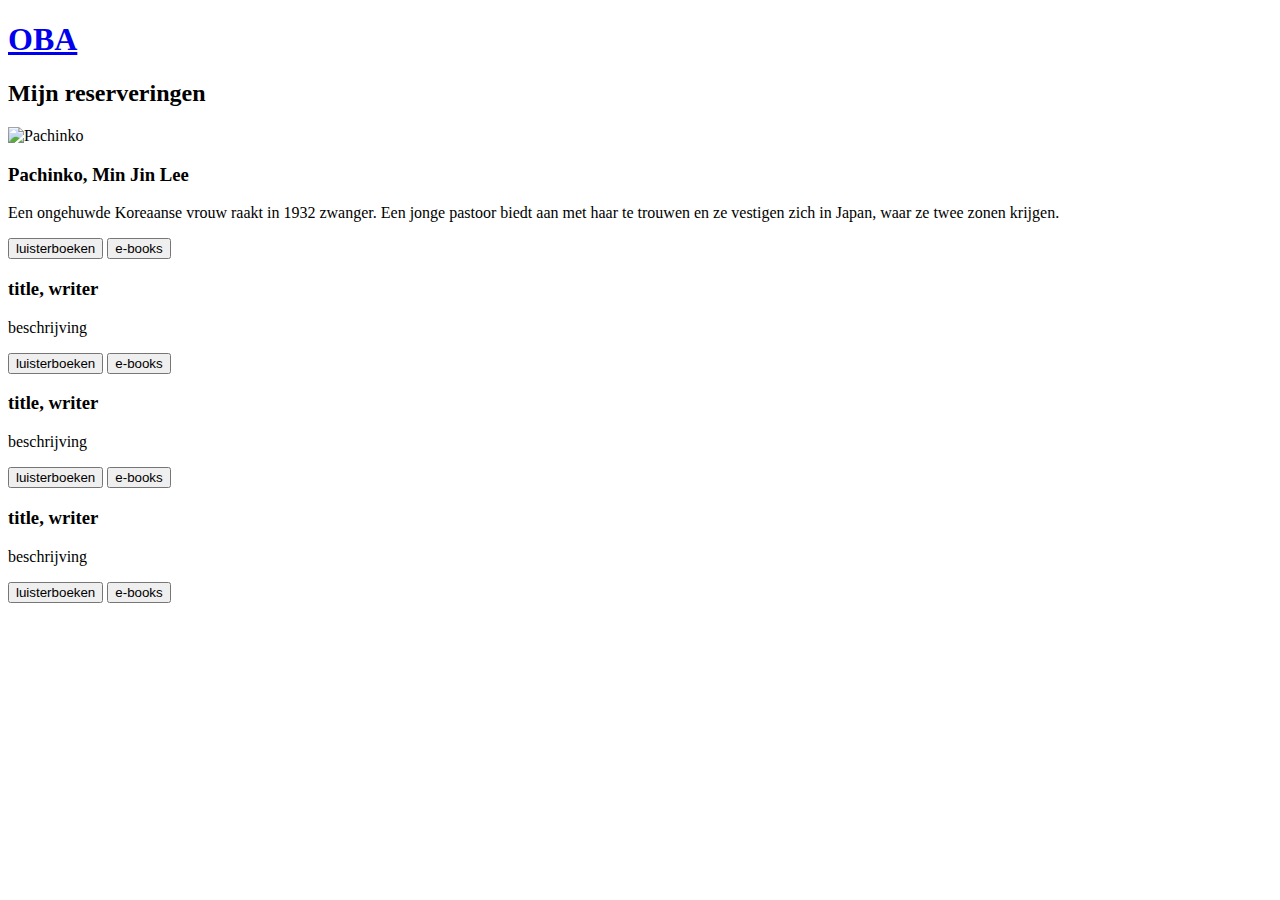
==== index.html @ 6dea7965 "OBA 1e poging HTML opzet" ====
<!DOCTYPE html>
<html lang="nl">
<head>
    <meta charset="UTF-8">
    <meta name="viewport" content="width=device-width, initial-scale=1.0">
    <title>OBA digitale reserveringen</title>
</head>
<body>
    <header>
        <a href="https://www.oba.nl"><h1>OBA</h1></a>
    </header>



    <main>
        <h2>Mijn reserveringen</h2>

        <article>
            <img src="https://i.ibb.co/fxdWRv3/cover-pachinko.jpg" alt="Pachinko" style="width:5em; height: 7em;">
            <h3> Pachinko, Min Jin Lee </h3>
            <p> Een ongehuwde Koreaanse vrouw raakt in 1932 zwanger. Een jonge pastoor biedt aan met haar te trouwen en ze vestigen zich in Japan, waar ze twee zonen krijgen.</p>
            <button>luisterboeken</button>
            <button>e-books</button>
        </article>

        <article>
            <h3> title, writer </h3>
            <p> beschrijving</p>
            <button>luisterboeken</button>
            <button>e-books</button>
        </article>

        <article>
            <h3> title, writer </h3>
            <p> beschrijving</p>
            <button>luisterboeken</button>
            <button>e-books</button>
        </article>

        <article>
            <h3> title, writer </h3>
            <p> beschrijving</p>
            <button>luisterboeken</button>
            <button>e-books</button>
        </article>
    </main>

    <footer>
        
    </footer>
</body>
</html>
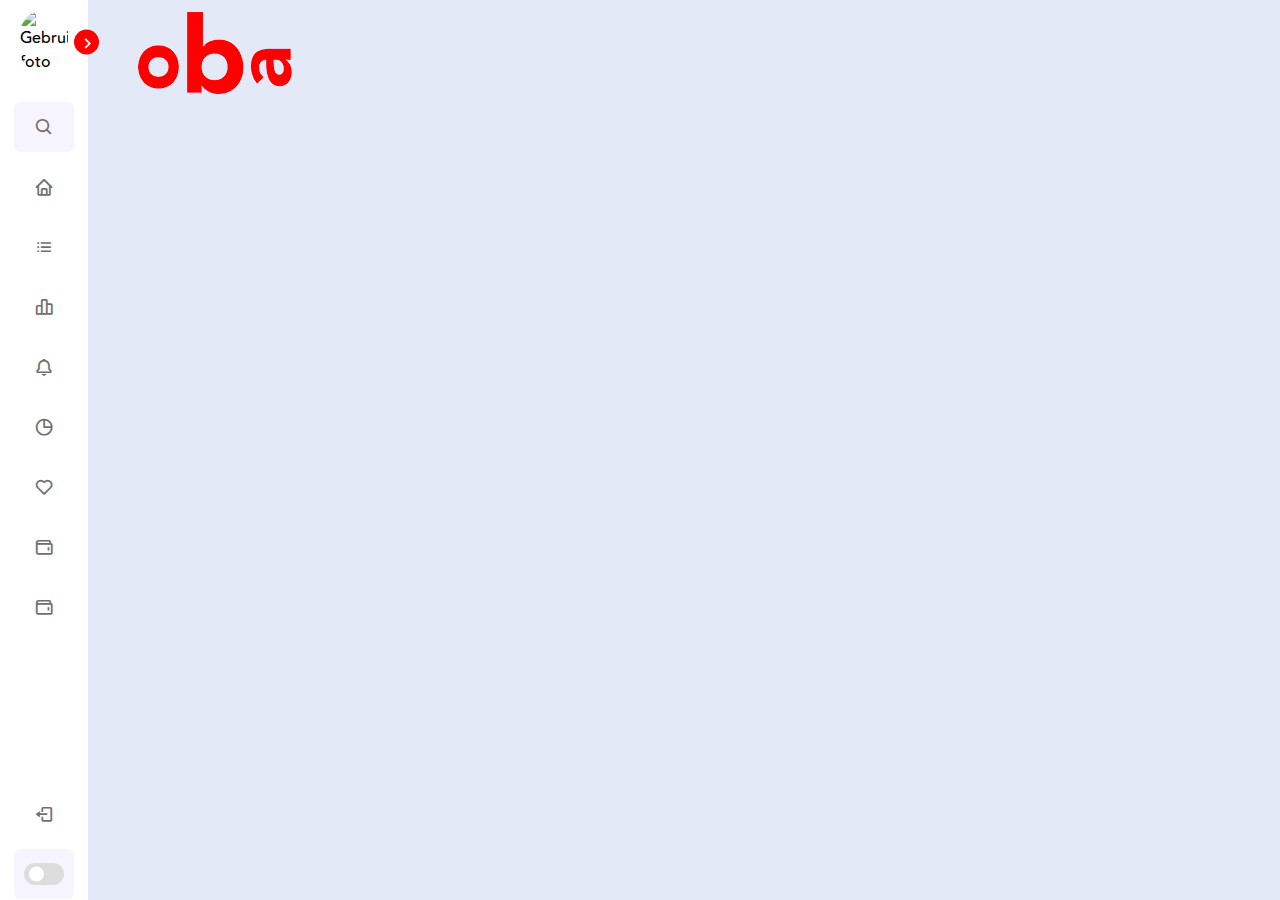
==== commit 401a1f03: "mobiele versie af + beginnetje aan layout midsize-desktop versie" ====
--- a/index.html
+++ b/index.html
@@ -1,52 +1,135 @@
 <!DOCTYPE html>
-<html lang="nl">
+<html lang="en">
 <head>
     <meta charset="UTF-8">
+    <meta http-equiv="X-UA-Compatible" content="IE=edge">
     <meta name="viewport" content="width=device-width, initial-scale=1.0">
-    <title>OBA digitale reserveringen</title>
+    
+    <!-- Link to CSS -->
+    <link rel="stylesheet" href="./styles/styles.css">
+    
+    <!-- Link to boxicons -->
+    <link href='https://unpkg.com/boxicons@2.1.4/css/boxicons.min.css' rel='stylesheet'>
+
+    <!-- Link to JavaScript script -->
+    <script src="./scripts/script.js" defer></script>
+    
+    <title>Mijn OBA</title> 
 </head>
 <body>
-    <header>
-        <a href="https://www.oba.nl"><h1>OBA</h1></a>
-    </header>
+    <nav class="sidebar close">
+        <header>
+            <div class="image-text">
+                <span class="image">
+                    <img src="./image/AmberFoto.jpeg" alt="Gebruiker-foto">
+                </span>
 
+                <div class="text logo-text">
+                    <span class="name">Amber v/d Reijden</span>
+                    <span class="profession">5 jaar lid</span>
+                </div>
+            </div>
 
+            <i class='bx bx-chevron-right toggle'></i>
+        </header>
 
-    <main>
-        <h2>Mijn reserveringen</h2>
+        <div class="menu-bar">
+            <div class="menu">
 
-        <article>
-            <img src="https://i.ibb.co/fxdWRv3/cover-pachinko.jpg" alt="Pachinko" style="width:5em; height: 7em;">
-            <h3> Pachinko, Min Jin Lee </h3>
-            <p> Een ongehuwde Koreaanse vrouw raakt in 1932 zwanger. Een jonge pastoor biedt aan met haar te trouwen en ze vestigen zich in Japan, waar ze twee zonen krijgen.</p>
-            <button>luisterboeken</button>
-            <button>e-books</button>
-        </article>
+                <li class="search-box">
+                    <i class='bx bx-search icon'></i>
+                    <input type="text" placeholder="Zoek...">
+                </li>
 
-        <article>
-            <h3> title, writer </h3>
-            <p> beschrijving</p>
-            <button>luisterboeken</button>
-            <button>e-books</button>
-        </article>
+                <ul class="menu-links">
+                    <li class="nav-link">
+                        <a href="#">
+                            <i class='bx bx-home icon'></i>
+                            <span class="text nav-text">Welkom</span>
+                        </a>
+                    </li>
 
-        <article>
-            <h3> title, writer </h3>
-            <p> beschrijving</p>
-            <button>luisterboeken</button>
-            <button>e-books</button>
-        </article>
+                    <li class="nav-link">
+                        <a href="#">
+                            <i class='bx bx-list-ul icon'></i>
+                            <span class="text nav-text">Leeslijst</span>
+                        </a>
+                    </li>
+<!--link naar reserveringen.html toegevoegd-->
+                    <li class="nav-link">
+                        <a href="uitleningen.html">
+                            <i class='bx bx-bar-chart-alt-2 icon' ></i>
+                            <span class="text-long nav-text">Uitleningen en verlengen</span>
+                        </a>
+                    </li>
 
-        <article>
-            <h3> title, writer </h3>
-            <p> beschrijving</p>
-            <button>luisterboeken</button>
-            <button>e-books</button>
-        </article>
-    </main>
+                    <li class="nav-link">
+                        <a href="#">
+                            <i class='bx bx-bell icon'></i>
+                            <span class="text nav-text">Uitleengeschiedenis</span>
+                        </a>
+                    </li>
 
-    <footer>
+                    <li class="nav-link">
+                        <a href="#">
+                            <i class='bx bx-pie-chart-alt icon' ></i>
+                            <span class="text nav-text">Betaalgeschiedenis</span>
+                        </a>
+                    </li>
+
+                    <li class="nav-link">
+                        <a href="">
+                            <i class='bx bx-heart icon' ></i>
+                            <span class="text nav-text">Reserveringen</span>
+                        </a>
+                    </li>
+
+                    <li class="nav-link">
+                        <a href="#">
+                            <i class='bx bx-wallet icon' ></i>
+                            <span class="text nav-text">Desposito's</span>
+                        </a>
+                    </li>
+
+                    <li class="nav-link">
+                        <a href="#">
+                            <i class='bx bx-wallet icon' ></i>
+                            <span class="text nav-text">Tellerstand abonnement</span>
+                        </a>
+                    </li>
+                </ul>
+            </div>
+
+            <div class="bottom-content">
+                <li class="">
+                    <a href="#">
+                        <i class='bx bx-log-out icon' ></i>
+                        <span class="text nav-text">Uitloggen</span>
+                    </a>
+                </li>
+
+                <li class="mode">
+                    <div class="sun-moon">
+                        <i class='bx bx-moon icon moon'></i>
+                        <i class='bx bx-sun icon sun'></i>
+                    </div>
+                    <span class="mode-text text">Dark mode</span>
+
+                    <div class="toggle-switch">
+                        <span class="switch"></span>
+                    </div>
+                </li>
+                
+            </div>
+        </div>
+
+    </nav>
+
+    <section class="home">
+        <div class="text"><img src="./images/oba.png" alt=""></div>
         
-    </footer>
+    </section>
+
 </body>
 </html>
+
--- a/styles/styles.css
+++ b/styles/styles.css
@@ -0,0 +1,513 @@
+/* Fonts being used by the oba */
+@font-face {
+    font-family: AvenirRoman;
+    src: url(../fonts/Avenir-roman.ttf);
+}
+
+@font-face {
+    font-family: AvenirMedium;
+    src: url("../fonts/Avenir-medium.ttf");
+}
+
+@font-face {
+    font-family: AvenirBlack;
+    src: url("../fonts/Avenir\ -black.ttf")
+}
+
+/* Custom properties */
+/* :root {
+    --red:#FF0000;
+    --dark-color:#ce0000;
+    --black:#000000;
+    --gray:#666;
+    /* --border: .1rem solid rgba(0,0,0,.1);
+    --border-hover: .1rem solid var(--black);
+    --box-shadow: 0 .5rem 1rem rgba(0,0,0,.1); 
+} */
+
+*{
+    margin: 0;
+    padding: 0;
+    box-sizing: border-box;
+    /* font-family: 'Poppins', sans-serif; */
+}
+
+:root{
+    /* ===== Colors ===== */
+    --body-color: #E4E9F7;
+    --sidebar-color: #FFF;
+    --primary-color: #FF0000;
+    --primary-color-light: #F6F5FF;
+    --toggle-color: #DDD;
+    --text-color: #707070;
+
+    /* ====== Transition ====== */
+    --tran-03: all 0.2s ease;
+    --tran-03: all 0.3s ease;
+    --tran-04: all 0.3s ease;
+    --tran-05: all 0.3s ease;
+}
+
+
+body{
+    min-height: 100vh;
+    background-color: var(--body-color);
+    transition: var(--tran-05);
+    font-family: AvenirMedium;
+}
+
+::selection{
+    background-color: var(--primary-color);
+    color: #fff;
+}
+
+body.dark{
+    --body-color: #18191a;
+    --sidebar-color: #242526;
+    --primary-color: #3a3b3c;
+    --primary-color-light: #3a3b3c;
+    --toggle-color: #fff;
+    --text-color: #ccc;
+}
+
+/* ===== Sidebar ===== */
+ .sidebar{
+    position: fixed;
+    top: 0;
+    left: 0;
+    height: 100%;
+    width: 250px;
+    padding: 10px 14px;
+    background: var(--sidebar-color);
+    transition: var(--tran-05);
+    z-index: 100;  
+}
+.sidebar.close{
+    width: 88px;
+}
+
+/* ===== Reusable code - Here ===== */
+.sidebar li{
+    height: 50px;
+    list-style: none;
+    display: flex;
+    align-items: center;
+    margin-top: 10px;
+}
+
+.sidebar header .image,
+.sidebar .icon{
+    min-width: 60px;
+    border-radius: 6px;
+}
+
+.sidebar .icon{
+    min-width: 60px;
+    border-radius: 6px;
+    height: 100%;
+    display: flex;
+    align-items: center;
+    justify-content: center;
+    font-size: 20px;
+}
+
+.sidebar .text,
+.sidebar .icon{
+    color: var(--text-color);
+    transition: var(--tran-03);
+}
+
+.sidebar .text{
+    font-size: 17px;
+    font-weight: 500;
+    white-space: nowrap;
+    opacity: 1;
+}
+.sidebar.close .text{
+    opacity: 0;
+}
+
+.sidebar .text-long,
+.sidebar .icon{
+    color: var(--text-color);
+    transition: var(--tran-03);
+}
+
+.sidebar .text-long{
+    font-size: 17px;
+    font-weight: 500;
+    resize: none;
+    opacity: 1;
+}
+.sidebar.close .text-long{
+    resize: none;
+    opacity: 0;
+}
+
+/* =========================== */
+
+.sidebar header{
+    position: relative;
+}
+
+.sidebar header .image-text{
+    display: flex;
+    align-items: center;
+}
+.sidebar header .logo-text{
+    display: flex;
+    flex-direction: column;
+}
+header .image-text .name {
+    margin-top: 2px;
+    font-size: 18px;
+    font-weight: 600;
+}
+
+header .image-text .profession{
+    font-size: 16px;
+    margin-top: -2px;
+    display: block;
+}
+
+.sidebar header .image{
+    display: flex;
+    align-items: center;
+    justify-content: center;
+}
+
+.sidebar header .image img{
+    width: 3rem;
+    border-radius: 180px;
+}
+
+.sidebar header .toggle{
+    position: absolute;
+    top: 50%;
+    right: -25px;
+    transform: translateY(-50%) rotate(180deg);
+    height: 25px;
+    width: 25px;
+    background-color: var(--primary-color);
+    color: var(--sidebar-color);
+    border-radius: 50%;
+    display: flex;
+    align-items: center;
+    justify-content: center;
+    font-size: 22px;
+    cursor: pointer;
+    transition: var(--tran-05);
+}
+
+body.dark .sidebar header .toggle{
+    color: var(--text-color);
+}
+
+.sidebar.close .toggle{
+    transform: translateY(-50%) rotate(0deg);
+}
+
+.sidebar .menu{
+    margin-top: 18px;
+}
+
+.sidebar li.search-box{
+    border-radius: 6px;
+    background-color: var(--primary-color-light);
+    cursor: pointer;
+    transition: var(--tran-05);
+}
+
+.sidebar li.search-box input{
+    height: 100%;
+    width: 100%;
+    outline: none;
+    border: none;
+    background-color: var(--primary-color-light);
+    color: var(--text-color);
+    border-radius: 6px;
+    font-size: 17px;
+    font-weight: 500;
+    transition: var(--tran-05);
+}
+.sidebar li a{
+    list-style: none;
+    height: 100%;
+    background-color: transparent;
+    display: flex;
+    align-items: center;
+    height: 100%;
+    width: 100%;
+    border-radius: 6px;
+    text-decoration: none;
+    transition: var(--tran-03);
+}
+
+.sidebar li a:hover{
+    background-color: var(--primary-color);
+}
+.sidebar li a:hover .icon,
+.sidebar li a:hover .text{
+    color: var(--sidebar-color);
+}
+body.dark .sidebar li a:hover .icon,
+body.dark .sidebar li a:hover .text{
+    color: var(--text-color);
+}
+
+.sidebar .menu-bar{
+    height: calc(100% - 55px);
+    display: flex;
+    flex-direction: column;
+    justify-content: space-between;
+    overflow-y: scroll;
+}
+.menu-bar::-webkit-scrollbar{
+    display: none;
+}
+.sidebar .menu-bar .mode{
+    border-radius: 6px;
+    background-color: var(--primary-color-light);
+    position: relative;
+    transition: var(--tran-05);
+}
+
+.menu-bar .mode .sun-moon{
+    height: 50px;
+    width: 60px;
+}
+
+.mode .sun-moon i{
+    position: absolute;
+}
+.mode .sun-moon i.sun{
+    opacity: 0;
+}
+body.dark .mode .sun-moon i.sun{
+    opacity: 1;
+}
+body.dark .mode .sun-moon i.moon{
+    opacity: 0;
+}
+
+.menu-bar .bottom-content .toggle-switch{
+    position: absolute;
+    right: 0;
+    height: 100%;
+    min-width: 60px;
+    display: flex;
+    align-items: center;
+    justify-content: center;
+    border-radius: 6px;
+    cursor: pointer;
+}
+.toggle-switch .switch{
+    position: relative;
+    height: 22px;
+    width: 40px;
+    border-radius: 25px;
+    background-color: var(--toggle-color);
+    transition: var(--tran-05);
+}
+
+.switch::before{
+    content: '';
+    position: absolute;
+    height: 15px;
+    width: 15px;
+    border-radius: 50%;
+    top: 50%;
+    left: 5px;
+    transform: translateY(-50%);
+    background-color: var(--sidebar-color);
+    transition: var(--tran-04);
+}
+
+body.dark .switch::before{
+    left: 20px;
+}
+
+.home{
+    position: absolute;
+    top: 0;
+    top: 0;
+    left: 250px;
+    height: 100vh;
+    width: calc(100% - 250px);
+    background-color: var(--body-color);
+    transition: var(--tran-05);
+}
+.home .text{
+    font-size: 30px;
+    font-weight: 500;
+    color: var(--text-color);
+    padding: 12px 60px;
+}
+
+.sidebar.close ~ .home{
+    left: 78px;
+    height: 100vh;
+    width: calc(100% - 78px);
+}
+body.dark .home .text{
+    color: var(--text-color);
+}
+
+/* MOBIELE versie : mijn uitleningen */
+main{
+    width: 90%;
+    margin: 0 auto;
+    /*background-color: green;*/
+    font-family: Avenirmedium;
+}
+
+main h1 {
+    font-family: Avenirmedium;
+    font-size: 2rem;
+    /*margin-bottom: -3rem;*/
+}
+
+main h6 {
+    font-family: Avenirmedium;
+    margin-bottom: -3rem;
+    color:#707070;
+}
+
+article {
+    /*background-color: yellow;*/
+    width: 90%;
+    margin: 0 auto;
+
+   display: grid;
+    grid-template-areas: 
+        "image image"
+        "title title"
+        "text text"
+        "date button"
+        "days button";
+    grid-template-columns: 2fr 0.5fr;
+    grid-template-rows: 2fr 0.2fr 0.5fr 2.5rem 1.5rem;
+}
+
+article img {
+    width: 15rem;
+    height: auto;
+    display: block;
+    margin: 0 auto;
+    margin-top: 5rem;
+
+    grid-area: image;
+}
+
+article h3 {
+    margin-top: 1rem;
+    margin-bottom: 0.5rem;
+
+    grid-area: title;
+}
+
+article p {
+    /*color:#707070;
+    width: 29rem; 
+    height: 7rem;*/
+    grid-area: text
+    
+}
+article h4 {
+    margin-top: 1em;
+    margin-bottom: 1em;
+
+    grid-area: date;
+}
+
+article h5 {
+    color:#FF0000;
+
+    grid-area: days;
+}
+
+article button {
+    border-radius: 2rem;
+    border: none;
+    border-color: red;
+    background-color: red;
+    color: white;
+    font-size: 1rem;
+    padding: 0.75rem;
+    float: right;
+
+    grid-area: button;
+}
+
+
+
+/* mid-sized versie*/
+@media screen and (min-width: 45em) {
+    article{
+        width: 40%;
+    }
+
+    article:nth-of-type(1n){
+        float:left;
+    }
+
+    article:nth-of-type(2n){
+        float: right;
+    }
+
+    /*article:nth-of-type(3n){
+        float: right;*/
+    }
+
+    article img {
+        width: 15rem;
+        height: auto;
+    }
+
+    article h3 {
+        font-size: 1rem;
+    }
+
+    article p {
+        color:#707070;
+        /*
+        width: 20rem; 
+        height: 10rem;
+        */
+    }
+
+    article h4 {
+        font-size: 1rem;
+    }
+
+    article button {
+        float: left;
+        margin-top: 1em;
+    }
+
+
+
+
+/* full size desktop versie*/
+@media screen and (min-width: 80em) {
+    article {
+        width: 25%;
+    }
+
+    article img {
+        width: 9rem;
+        height: auto;
+    }
+
+    article:nth-of-type(1n){
+        float:left;
+    }
+
+    article:nth-of-type(2n){
+        float:center;
+    }
+
+    article:nth-of-type(3n){
+        float: right;
+    }
+}
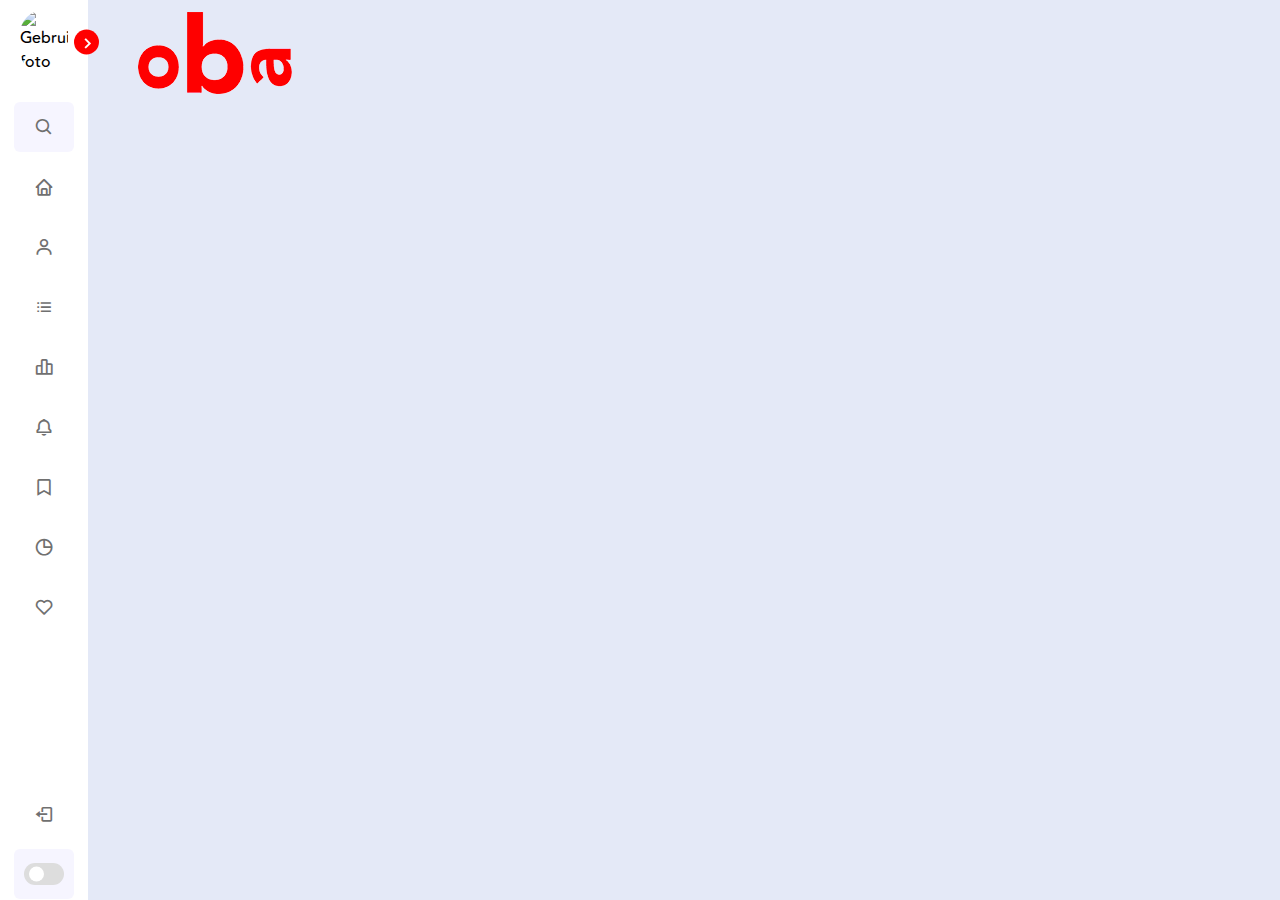
==== commit c77e2dd6: "alle webpagina doorgelinkt" ====
--- a/index.html
+++ b/index.html
@@ -43,6 +43,64 @@
 
                 <ul class="menu-links">
                     <li class="nav-link">
+                        <a href="https://yujing-student.github.io/the-client-website/">
+                            <i class='bx bx-home icon'></i>
+                            <span class="text nav-text">Welkom</span>
+                        </a>
+                    </li>
+
+                    <li class="nav-link">
+                        <a href="https://pommelienn.github.io/the-client-website/">
+                            <i class='bx bx-user icon'></i>
+                            <span class="text nav-text">Overzicht abonnement</span>
+                        </a>
+                    </li>
+
+                    <li class="nav-link">
+                        <a href="#">
+                            <i class='bx bx-list-ul icon'></i>
+                            <span class="text nav-text">Leeslijst</span>
+                        </a>
+                    </li>
+
+                    <li class="nav-link">
+                        <a href="https://wingsvn.github.io/the-client-website/">
+                            <i class='bx bx-bar-chart-alt-2 icon'></i>
+                            <span class="text-long nav-text">Uitleningen en verlengen</span>
+                        </a>
+                    </li>
+
+                    <li class="nav-link">
+                        <a href="https://annevd.github.io/the-client-website/uitleengeschiedenis.html">
+                            <i class='bx bx-bell icon'></i>
+                            <span class="text nav-text">Uitleengeschiedenis</span>
+                        </a>
+                    </li>
+
+                    <li class="nav-link">
+                        <a href="https://lisagjh.github.io/the-client-website/">
+                            <i class='bx bx-bookmark icon'></i> <span class="text nav-text">Diensten en Producten</span>
+                        </a>
+                    </li>
+
+                    <li class="nav-link">
+                        <a href="#">
+                            <i class='bx bx-pie-chart-alt icon'></i>
+                            <span class="text nav-text">Betaalgeschiedenis</span>
+                        </a>
+                    </li>
+
+                    <li class="nav-link">
+                        <a href="#">
+                            <i class='bx bx-heart icon'></i>
+                            <span class="text nav-text">Reserveringen</span>
+                        </a>
+                    </li>
+
+
+                <!--
+                <ul class="menu-links">
+                    <li class="nav-link">
                         <a href="#">
                             <i class='bx bx-home icon'></i>
                             <span class="text nav-text">Welkom</span>
@@ -55,7 +113,7 @@
                             <span class="text nav-text">Leeslijst</span>
                         </a>
                     </li>
-<!--link naar reserveringen.html toegevoegd-->
+
                     <li class="nav-link">
                         <a href="uitleningen.html">
                             <i class='bx bx-bar-chart-alt-2 icon' ></i>
@@ -97,7 +155,7 @@
                             <span class="text nav-text">Tellerstand abonnement</span>
                         </a>
                     </li>
-                </ul>
+                </ul> -->
             </div>
 
             <div class="bottom-content">
--- a/styles/styles.css
+++ b/styles/styles.css
@@ -1,7 +1,7 @@
 /* Fonts being used by the oba */
 @font-face {
     font-family: AvenirRoman;
-    src: url(../fonts/Avenir-roman.ttf);
+    src: url("../fonts/Avenir-roman.ttf");
 }
 
 @font-face {
@@ -353,40 +353,58 @@
     color: var(--text-color);
 }
 
-/* MOBIELE versie : mijn uitleningen */
-main{
+/* My part in this project */
+
+/* mobiele versie: mijn uitleningen */
+
+.uitleningen {
+    margin-left: 2rem;
+    display: grid;
+    grid-template-areas: 
+    "user uitleningen"
+    "user aantal";
+    grid-template-columns: 5rem 1fr;
+    grid-template-rows: 3rem 1fr;
+}
+main {
     width: 90%;
     margin: 0 auto;
-    /*background-color: green;*/
     font-family: Avenirmedium;
 }
 
+.account {
+    grid-area: user;
+}
+
 main h1 {
-    font-family: Avenirmedium;
+    grid-area: uitleningen;
+    margin-left: 1rem;
     font-size: 2rem;
-    /*margin-bottom: -3rem;*/
 }
 
 main h6 {
-    font-family: Avenirmedium;
-    margin-bottom: -3rem;
+    grid-area: aantal;
+    margin-left: 1rem;
+    margin-bottom: 2rem;
     color:#707070;
 }
+.articles {
+    display: block;
+}
 
 article {
-    /*background-color: yellow;*/
     width: 90%;
     margin: 0 auto;
-
-   display: grid;
+    margin-bottom: 3rem;
+    display: grid;
     grid-template-areas: 
         "image image"
         "title title"
-        "text text"
+        "description description"
         "date button"
         "days button";
-    grid-template-columns: 2fr 0.5fr;
-    grid-template-rows: 2fr 0.2fr 0.5fr 2.5rem 1.5rem;
+    grid-template-columns: 1fr 7rem;
+    grid-template-rows: 3fr 0.2fr 0.5fr 2.2rem 1rem;
 }
 
 article img {
@@ -394,120 +412,187 @@
     height: auto;
     display: block;
     margin: 0 auto;
-    margin-top: 5rem;
-
+    margin-top: 2rem;
     grid-area: image;
 }
 
 article h3 {
     margin-top: 1rem;
     margin-bottom: 0.5rem;
-
     grid-area: title;
 }
 
 article p {
-    /*color:#707070;
-    width: 29rem; 
-    height: 7rem;*/
-    grid-area: text
-    
+    color:#707070;
+    grid-area: description;
 }
 article h4 {
     margin-top: 1em;
     margin-bottom: 1em;
-
     grid-area: date;
 }
 
 article h5 {
     color:#FF0000;
-
     grid-area: days;
 }
 
 article button {
     border-radius: 2rem;
     border: none;
-    border-color: red;
     background-color: red;
     color: white;
     font-size: 1rem;
-    padding: 0.75rem;
     float: right;
-
     grid-area: button;
 }
 
-
-
-/* mid-sized versie*/
-@media screen and (min-width: 45em) {
-    article{
-        width: 40%;
-    }
-
-    article:nth-of-type(1n){
-        float:left;
-    }
-
-    article:nth-of-type(2n){
-        float: right;
-    }
-
-    /*article:nth-of-type(3n){
-        float: right;*/
-    }
-
-    article img {
-        width: 15rem;
+.terug {
+    border-radius: 2rem;
+    border: none;
+    background-color: black;
+    color: white;
+    font-size: 1rem;
+    padding: 1rem 2rem;
+    margin: 0 auto;
+    margin-bottom: 2rem;
+    margin-left: 3rem;
+    /*position: absolute;
+    left: 30rem;*/
+} 
+
+/* mid-sized versie */
+
+@media screen and (min-width:38em) {
+    article {
+       width: 90%;
+       margin: 0 auto;
+       margin-top: 2rem;
+       margin-bottom: 4rem;
+       font-size: 0.9rem;
+       display: grid;
+       grid-template-areas:
+        "image image title title"
+        "image image description description"
+        "image image date date"
+        "image image blank button"
+        "image image days button";
+        grid-template-columns: 1fr 0.8fr 1.2fr 7rem;
+        grid-template-rows: 0.1fr 1fr 3rem 1rem 2rem;
+    }
+
+    article h6 {
+        margin-bottom: 2rem;
+    }
+
+    article image {
+        width: 10rem; 
         height: auto;
+        grid-area: image;
     }
 
     article h3 {
         font-size: 1rem;
-    }
-
+        margin-top: 2rem;
+        margin-left: 1rem;
+        grid-area: title;
+    }
+    
     article p {
-        color:#707070;
-        /*
-        width: 20rem; 
-        height: 10rem;
-        */
+        margin-left: 1rem; 
+        grid-area: description;
     }
 
     article h4 {
-        font-size: 1rem;
-    }
-
-    article button {
-        float: left;
-        margin-top: 1em;
-    }
-
-
-
-
-/* full size desktop versie*/
-@media screen and (min-width: 80em) {
+        margin-top: 1rem;
+        margin-left: 0.5rem;
+        grid-area: date;
+    }
+
+    article h5 {
+        margin-left: 0.5rem;
+        grid-area: days;
+    }
+
+    article blank {
+        grid-area: blank;
+    }
+}
+
+@media screen and (min-width: 57rem) {
     article {
-        width: 25%;
-    }
+        width: 45%;
+        margin: 0 auto;
+        margin-top: -4rem;
+        margin-bottom: 2rem;
+        margin-right: 2rem;
+        grid-template-areas: 
+        "image title title"
+        "image description description"
+        "date date button"
+        "days days button"
+        "days days blank";
+        grid-template-columns: 12rem 1fr 7rem;
+        grid-template-rows: 0.5fr 1fr 2.5rem 0.2rem 1rem;
+    }
+
 
     article img {
-        width: 9rem;
+        width: 12rem;
         height: auto;
-    }
-
-    article:nth-of-type(1n){
+        margin-top: 5.5rem;
+        margin-left: 0.5rem;
+        grid-area: image;
+    }
+
+    article h3 {
+        grid-area: title;
+        margin-top: 5rem;
+    }
+
+    article p {
+        grid-area: description;
+    }
+
+    /*article:nth-of-type(1n) {
         float:left;
-    }
-
-    article:nth-of-type(2n){
-        float:center;
-    }
-
-    article:nth-of-type(3n){
+        margin: 1rem;
+    }
+
+    article:nth-of-type(2n) {
         float: right;
-    }
-}
+    }*/
+
+    .articles {
+        display: flex;
+        flex-flow: row wrap;
+    }
+}
+
+/* full-size desktop screen */
+
+@media screen and (min-width: 78rem) {
+    article {
+        width: 30%;
+        margin: 0 auto;
+        margin-top: -3rem;
+        margin-bottom: 2rem;
+        grid-template-areas: 
+        "image title title"
+        "image description description"
+        "date date button"
+        "days days button"
+        "days days blank";
+        grid-template-columns: 12rem 1fr 7rem;
+        grid-template-rows: 0.5fr 1fr 2.5rem 0.2rem 1rem;
+    }
+
+    .articles {
+        display: flex;
+        flex-flow: row wrap;
+    }
+}
+
+body.dark .home {
+    color: var(--text-color);
+}
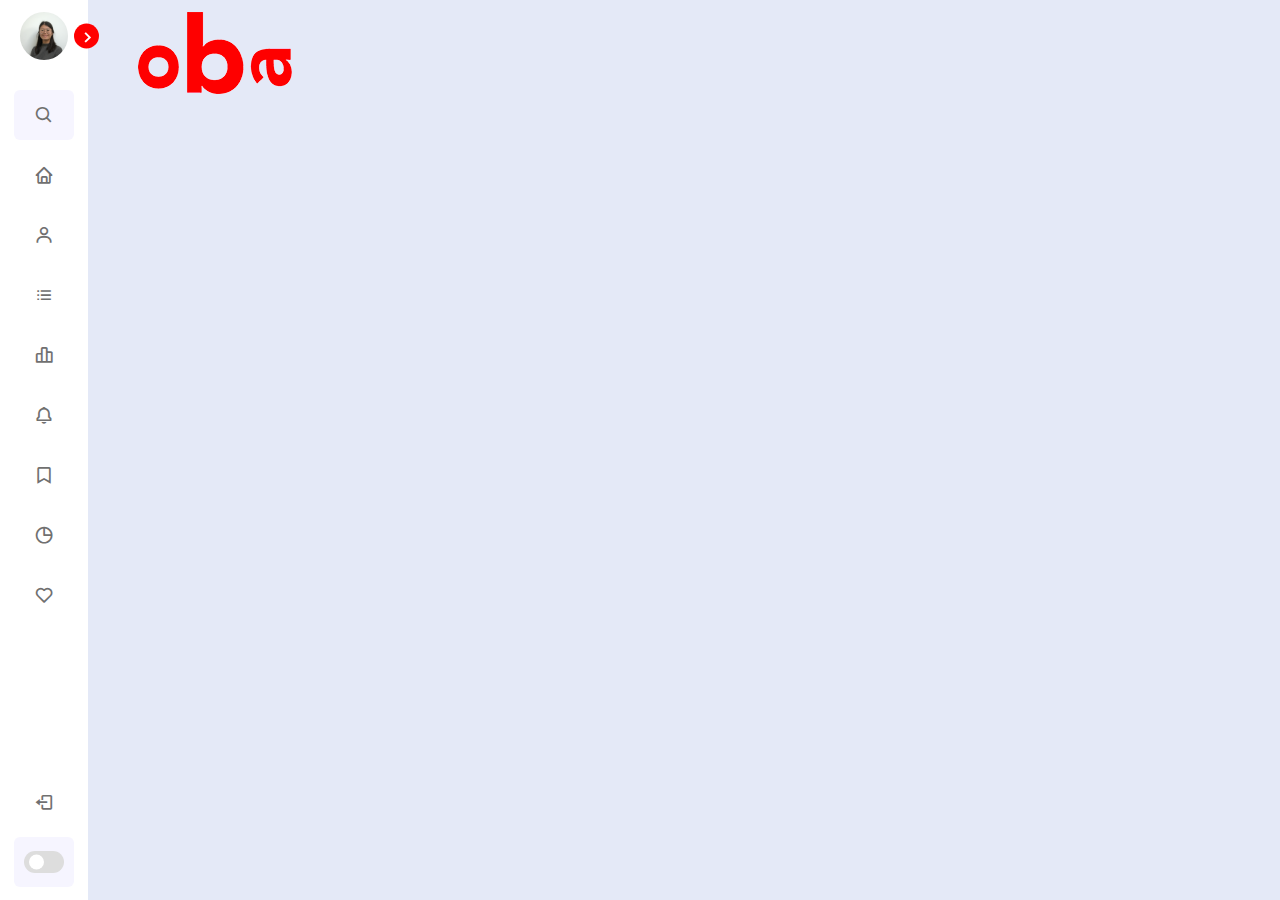
==== commit 3e2cc4f4: "final?" ====
--- a/index.html
+++ b/index.html
@@ -21,7 +21,7 @@
         <header>
             <div class="image-text">
                 <span class="image">
-                    <img src="./image/AmberFoto.jpeg" alt="Gebruiker-foto">
+                    <img src="/images/wingsan.png" alt="Gebruiker-foto">
                 </span>
 
                 <div class="text logo-text">
@@ -57,14 +57,14 @@
                     </li>
 
                     <li class="nav-link">
-                        <a href="#">
+                        <a href="https://lisagjh.github.io/the-client-website/404.html">
                             <i class='bx bx-list-ul icon'></i>
                             <span class="text nav-text">Leeslijst</span>
                         </a>
                     </li>
 
                     <li class="nav-link">
-                        <a href="https://wingsvn.github.io/the-client-website/">
+                        <a href="https://wingsvn.github.io/the-client-website/uitleningen.html">
                             <i class='bx bx-bar-chart-alt-2 icon'></i>
                             <span class="text-long nav-text">Uitleningen en verlengen</span>
                         </a>
@@ -84,78 +84,20 @@
                     </li>
 
                     <li class="nav-link">
-                        <a href="#">
+                        <a href="https://lisagjh.github.io/the-client-website/404.html">
                             <i class='bx bx-pie-chart-alt icon'></i>
                             <span class="text nav-text">Betaalgeschiedenis</span>
                         </a>
                     </li>
 
                     <li class="nav-link">
-                        <a href="#">
+                        <a href="https://lisagjh.github.io/the-client-website/404.html">
                             <i class='bx bx-heart icon'></i>
                             <span class="text nav-text">Reserveringen</span>
                         </a>
                     </li>
+                </ul>
 
-
-                <!--
-                <ul class="menu-links">
-                    <li class="nav-link">
-                        <a href="#">
-                            <i class='bx bx-home icon'></i>
-                            <span class="text nav-text">Welkom</span>
-                        </a>
-                    </li>
-
-                    <li class="nav-link">
-                        <a href="#">
-                            <i class='bx bx-list-ul icon'></i>
-                            <span class="text nav-text">Leeslijst</span>
-                        </a>
-                    </li>
-
-                    <li class="nav-link">
-                        <a href="uitleningen.html">
-                            <i class='bx bx-bar-chart-alt-2 icon' ></i>
-                            <span class="text-long nav-text">Uitleningen en verlengen</span>
-                        </a>
-                    </li>
-
-                    <li class="nav-link">
-                        <a href="#">
-                            <i class='bx bx-bell icon'></i>
-                            <span class="text nav-text">Uitleengeschiedenis</span>
-                        </a>
-                    </li>
-
-                    <li class="nav-link">
-                        <a href="#">
-                            <i class='bx bx-pie-chart-alt icon' ></i>
-                            <span class="text nav-text">Betaalgeschiedenis</span>
-                        </a>
-                    </li>
-
-                    <li class="nav-link">
-                        <a href="">
-                            <i class='bx bx-heart icon' ></i>
-                            <span class="text nav-text">Reserveringen</span>
-                        </a>
-                    </li>
-
-                    <li class="nav-link">
-                        <a href="#">
-                            <i class='bx bx-wallet icon' ></i>
-                            <span class="text nav-text">Desposito's</span>
-                        </a>
-                    </li>
-
-                    <li class="nav-link">
-                        <a href="#">
-                            <i class='bx bx-wallet icon' ></i>
-                            <span class="text nav-text">Tellerstand abonnement</span>
-                        </a>
-                    </li>
-                </ul> -->
             </div>
 
             <div class="bottom-content">
@@ -177,8 +119,8 @@
                         <span class="switch"></span>
                     </div>
                 </li>
-                
             </div>
+
         </div>
 
     </nav>
--- a/styles/styles.css
+++ b/styles/styles.css
@@ -447,6 +447,16 @@
     grid-area: button;
 }
 
+article button:hover {
+    background-color: white;
+    color: black;
+}
+
+article button:active {
+    background-color: white;
+    color: black;
+}
+
 .terug {
     border-radius: 2rem;
     border: none;
@@ -457,9 +467,18 @@
     margin: 0 auto;
     margin-bottom: 2rem;
     margin-left: 3rem;
-    /*position: absolute;
-    left: 30rem;*/
 } 
+
+.terug:hover {
+    background-color: white;
+    color: black;
+}
+
+.terug:active {
+    background-color: white;
+    color: black;
+}
+
 
 /* mid-sized versie */
 
@@ -554,15 +573,6 @@
         grid-area: description;
     }
 
-    /*article:nth-of-type(1n) {
-        float:left;
-        margin: 1rem;
-    }
-
-    article:nth-of-type(2n) {
-        float: right;
-    }*/
-
     .articles {
         display: flex;
         flex-flow: row wrap;
